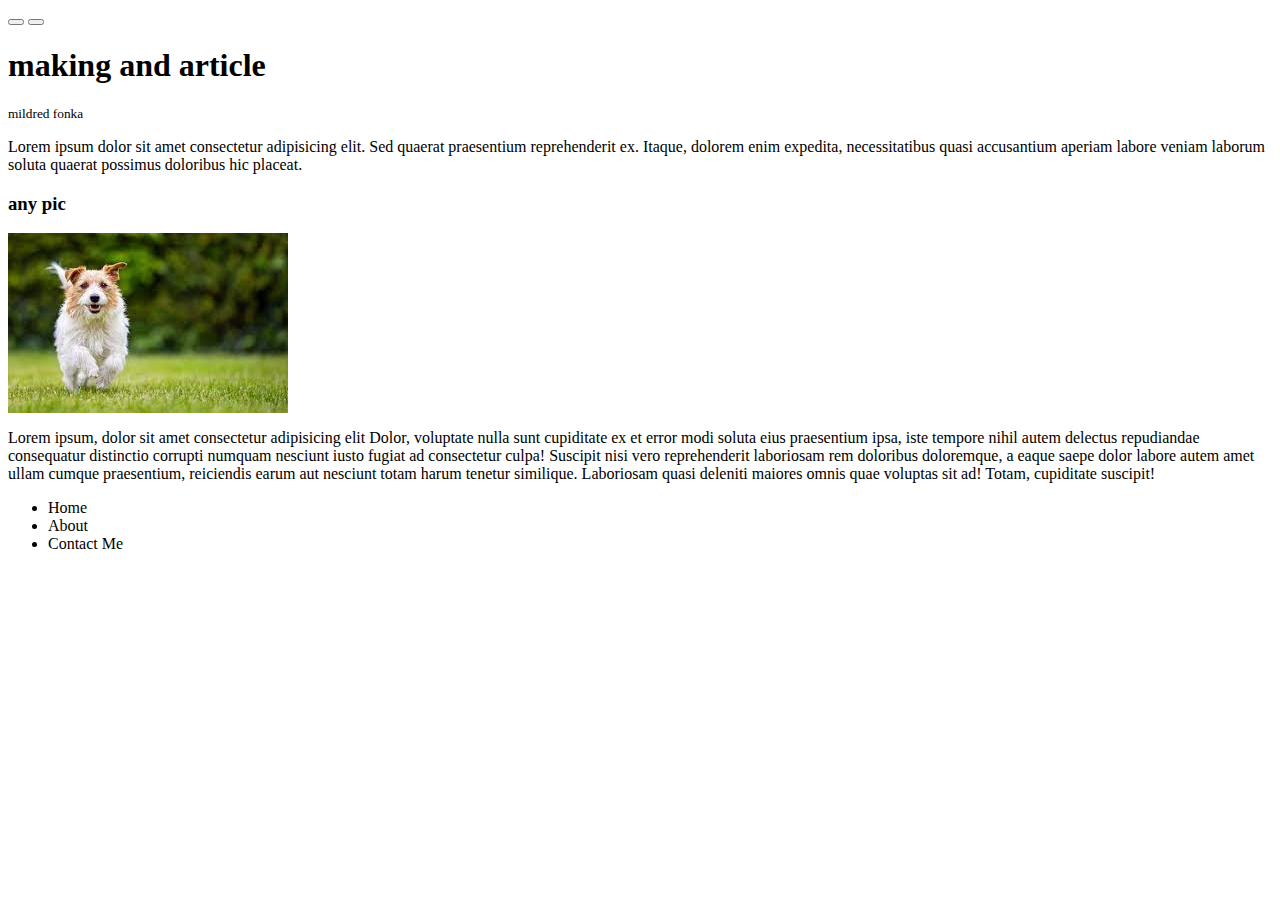
==== pro 4  article page/index.html @ f0ae321d "project 4 making a blog site with html, css and javascript" ====
<html>
    <head>
        <meta charset="utf-8">
        <meta name="viewpoint" content="width=device-width, inital-scale=1.0">
        <link rel="stylesheet" href="https://cdnjs.cloudflare.com/ajax/libs/font-awesome/6.1.1/css/all.min.css" integrity="sha512-KfkfwYDsLkIlwQp6LFnl8zNdLGxu9YAA1QvwINks4PhcElQSvqcyVLLD9aMhXd13uQjoXtEKNosOWaZqXgel0g==" crossorigin="anonymous" referrerpolicy="no-referrer" />
        <link rel="stylesheet" href="style.css"/>    
        <title>Article</title>
    </head>
    
    <body>
        <div class="container">
            <div class="circle-container">
                <div class="circle">
                    <button id="close">
                        <i class=".fas fa-times"></i>
                    </button>
                    <button id="open">
                        <i class="fas fa-bars"></i>
                    </button>
                </div>
            </div>
            <div class="content">
                <h1> making and article</h1>
                <small>mildred fonka</small>
                <p>Lorem ipsum dolor sit amet consectetur adipisicing elit. Sed
                quaerat praesentium reprehenderit ex. Itaque, dolorem enim
                expedita, necessitatibus quasi accusantium aperiam labore 
                veniam laborum soluta quaerat possimus
                doloribus hic placeat.</p>

                <h3>any pic</h3>
                <img src="[data-uri]" alt="a picture">
                
                <p>Lorem ipsum, dolor sit amet consectetur adipisicing elit
                 Dolor, voluptate nulla sunt cupiditate ex et error modi
                soluta eius praesentium ipsa, iste tempore nihil autem 
                delectus repudiandae consequatur distinctio corrupti numquam 
                nesciunt iusto fugiat ad consectetur culpa! Suscipit nisi
                vero reprehenderit laboriosam rem doloribus doloremque, a
                eaque saepe dolor labore autem amet ullam cumque praesentium,
                reiciendis earum aut nesciunt totam harum tenetur similique.
                Laboriosam quasi deleniti maiores omnis quae voluptas sit ad!
                Totam, cupiditate suscipit!</p>
            </div>
        </div>

        <nav>
            <ul>
                <li><i class="fas fa-home"></i> Home </li>
                <li> <i class="fas fa-user-alt"></i> About</li>
               <li><i class="fas fa-envelope"></i> Contact Me</li>
            </ul>
        </nav>

        <script src="script.js"></script>
        </body>
</html>
---- pro 4  article page/style.css ----
*{
    box-sizing: border-box;
}
/*
body{
    font-family: sans-serif;
    background-color:white;
    display: flex;
    margin:0;
    align-items: center;
   /*flex-direction: column;*
    justify-content: center;
    height: 100vh;
    overflow: hidden;
}*/
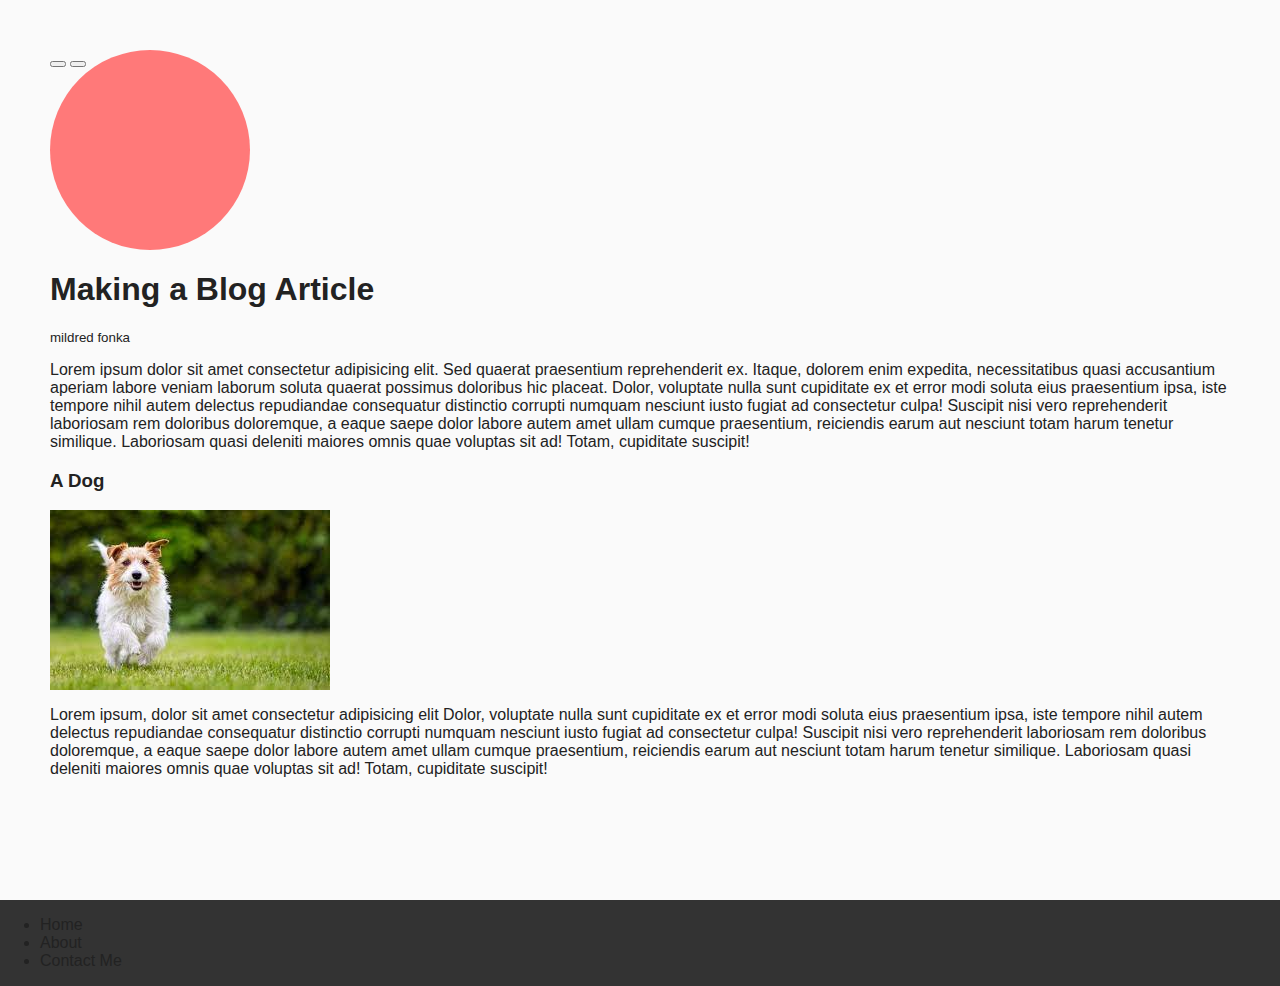
==== commit 85a1586d: "updates on project 4" ====
--- a/pro 4  article page/index.html
+++ b/pro 4  article page/index.html
@@ -3,11 +3,11 @@
         <meta charset="utf-8">
         <meta name="viewpoint" content="width=device-width, inital-scale=1.0">
         <link rel="stylesheet" href="https://cdnjs.cloudflare.com/ajax/libs/font-awesome/6.1.1/css/all.min.css" integrity="sha512-KfkfwYDsLkIlwQp6LFnl8zNdLGxu9YAA1QvwINks4PhcElQSvqcyVLLD9aMhXd13uQjoXtEKNosOWaZqXgel0g==" crossorigin="anonymous" referrerpolicy="no-referrer" />
-        <link rel="stylesheet" href="style.css"/>    
+        <link rel="stylesheet" href="style2.css"/>    
         <title>Article</title>
     </head>
     
-    <body>
+    <body><!--have to add class  show-nav the this container here-->
         <div class="container">
             <div class="circle-container">
                 <div class="circle">
@@ -20,15 +20,24 @@
                 </div>
             </div>
             <div class="content">
-                <h1> making and article</h1>
+                <h1> Making a Blog Article</h1>
                 <small>mildred fonka</small>
                 <p>Lorem ipsum dolor sit amet consectetur adipisicing elit. Sed
                 quaerat praesentium reprehenderit ex. Itaque, dolorem enim
                 expedita, necessitatibus quasi accusantium aperiam labore 
                 veniam laborum soluta quaerat possimus
-                doloribus hic placeat.</p>
+                doloribus hic placeat.
+                Dolor, voluptate nulla sunt cupiditate ex et error modi
+                soluta eius praesentium ipsa, iste tempore nihil autem 
+                delectus repudiandae consequatur distinctio corrupti numquam 
+                nesciunt iusto fugiat ad consectetur culpa! Suscipit nisi
+                vero reprehenderit laboriosam rem doloribus doloremque, a
+                eaque saepe dolor labore autem amet ullam cumque praesentium,
+                reiciendis earum aut nesciunt totam harum tenetur similique.
+                Laboriosam quasi deleniti maiores omnis quae voluptas sit ad!
+                Totam, cupiditate suscipit!</p>
 
-                <h3>any pic</h3>
+                <h3>A Dog </h3>
                 <img src="[data-uri]" alt="a picture">
                 
                 <p>Lorem ipsum, dolor sit amet consectetur adipisicing elit
@@ -52,6 +61,6 @@
             </ul>
         </nav>
 
-        <script src="script.js"></script>
+            <script src="script.js"></script>
         </body>
 </html>--- a/pro 4  article page/style2.css
+++ b/pro 4  article page/style2.css
@@ -0,0 +1,40 @@
+
+*{
+    box-sizing: border-box;
+}
+
+body{ 
+    font-family: Arial, Helvetica, sans-serif;
+    overflow-x: hidden;
+    margin:0;
+    background-color: #333;
+    color: #222;
+}
+
+.container {
+    background-color: #fafafa;
+    width: 100vw;
+    height: 100vh;
+    transform-origin: top left;
+    transition: transform 0.5s linear;
+    padding: 50px;
+}
+
+.circle.container {
+    position: fixed;
+    top:-100px;
+    left:-100px;
+}
+
+.circle{
+    background-color: #ff7979;
+    height:200px;
+    width: 200px;
+    border-radius: 50%;
+    position: relative;
+    transition: transform 0.5s linear;
+}
+
+.container.show-nav {
+    transform: rotate(-20deg);
+}